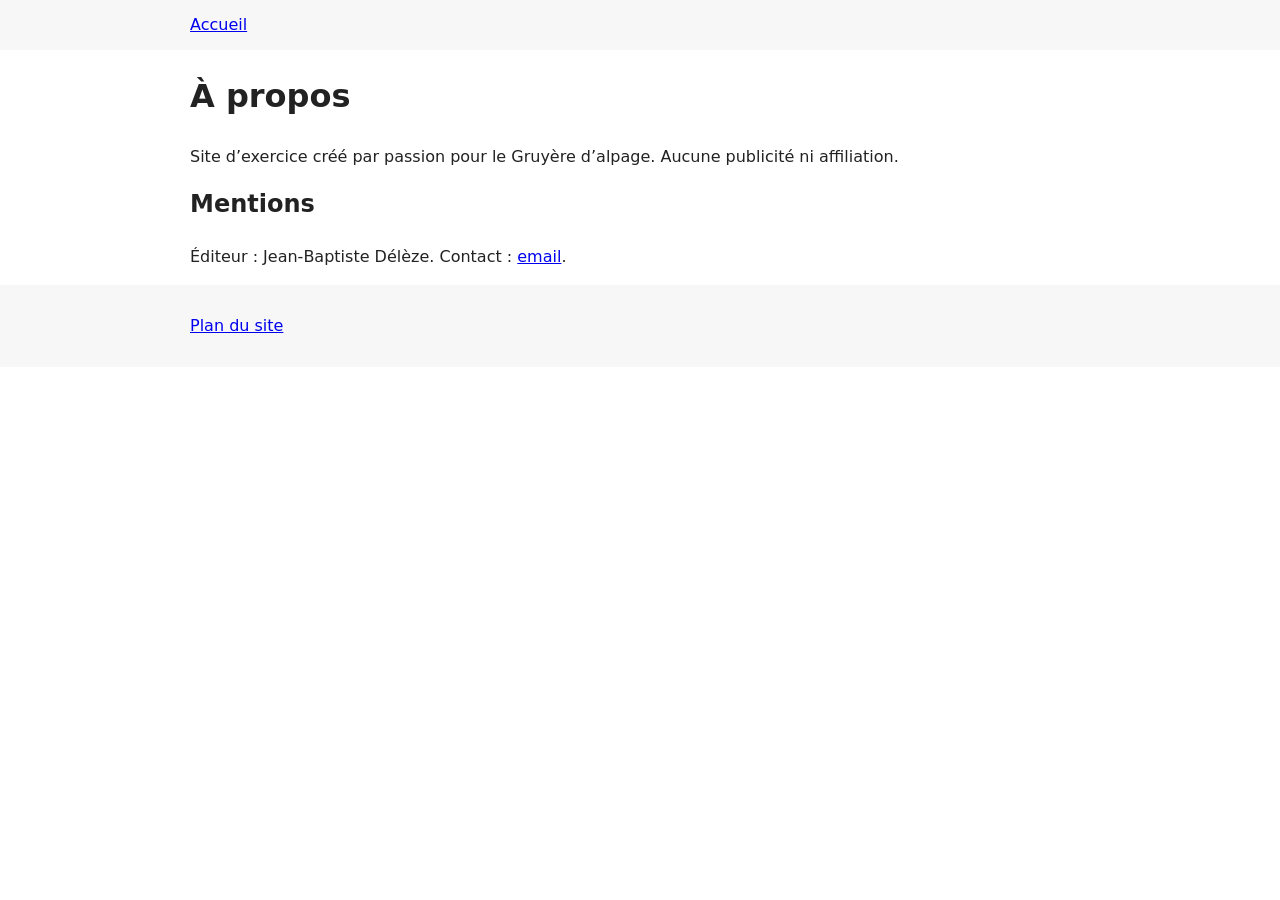
==== a-propos.html @ f2e2c59f "Add files via upload" ====
<!doctype html>
<html lang="fr">
<head>
  <meta charset="utf-8">
  <meta name="viewport" content="width=device-width, initial-scale=1">
  <title>À propos</title>
  <meta name="description" content="Qui suis-je et pourquoi ce site sur le Gruyère d’alpage.">
  <link rel="stylesheet" href="/assets/styles.css">
</head>
<body>
  <a class="skip-link" href="#main">Aller au contenu</a>
  <header class="site-header"><div class="container"><a href="/">Accueil</a></div></header>
  <main id="main" class="container flow">
    <h1>À propos</h1>
    <p>Site d’exercice créé par passion pour le Gruyère d’alpage. Aucune publicité ni affiliation.</p>
    <h2>Mentions</h2>
    <p>Éditeur : Jean‑Baptiste Délèze. Contact : <a href="mailto:example@example.com">email</a>.</p>
  </main>
  <footer class="site-footer"><div class="container"><p><a href="/sitemap.xml">Plan du site</a></p></div></footer>
</body>
</html>
---- assets/styles.css ----
/* Minimal, accessible, responsive CSS */
* { box-sizing: border-box; }
html { font-family: system-ui, -apple-system, Segoe UI, Roboto, sans-serif; line-height: 1.6; }
body { margin: 0; color: #222; background: #fff; }
.container { width: min(100% - 2rem, 900px); margin-inline: auto; }
.site-header, .site-footer { background: #f7f7f7; }
.site-header .container, .site-footer .container { display: flex; align-items: center; gap: 1rem; padding: .75rem 0; }
.nav { list-style: none; display: flex; gap: 1rem; padding: 0; margin: 0; }
.nav a { text-decoration: none; color: #0a58ca; }
.nav a:focus, .nav a:hover { text-decoration: underline; }
.flow > * + * { margin-top: 1rem; }
.lead { font-size: 1.2rem; }
.skip-link { position: absolute; left: -999px; top: auto; }
.skip-link:focus { left: 1rem; top: 1rem; background: #000; color: #fff; padding: .5rem; }
label { display:block; margin:.5rem 0 .25rem; }
input[type=email] { padding:.5rem; width: 100%; max-width: 22rem; }
button { padding:.6rem 1rem; cursor: pointer; }
details { border: 1px solid #eee; padding: .5rem .75rem; border-radius: .25rem; }
.note { background: #fff2cc; padding: .75rem; border-left: 4px solid #ffd24d; }
img { max-width: 100%; height: auto; }
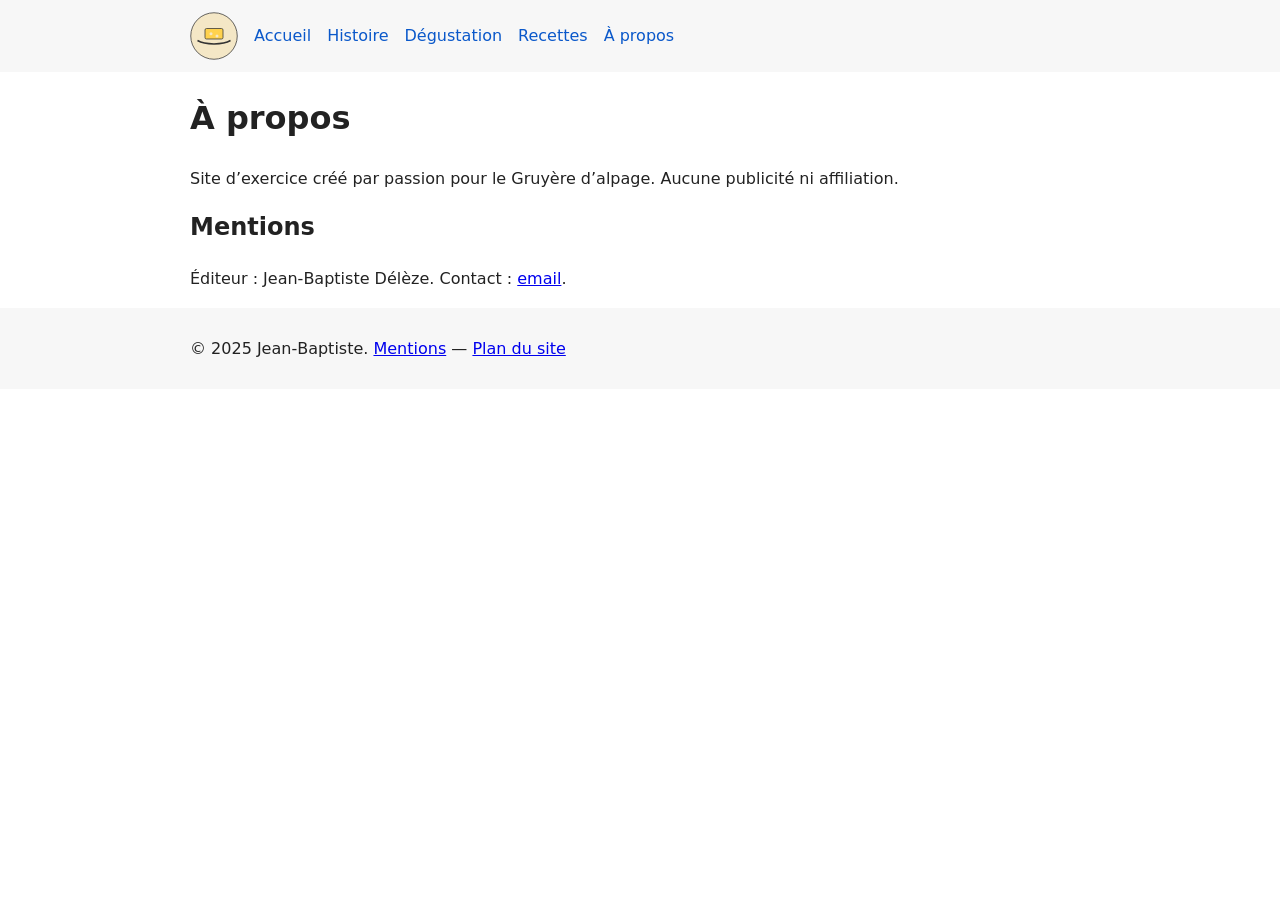
==== commit e25e5a87: "Add files via upload" ====
--- a/a-propos.html
+++ b/a-propos.html
@@ -2,20 +2,47 @@
 <html lang="fr">
 <head>
   <meta charset="utf-8">
+  <base href="https://delezejb.github.io/gruyere-cool/">
   <meta name="viewport" content="width=device-width, initial-scale=1">
   <title>À propos</title>
   <meta name="description" content="Qui suis-je et pourquoi ce site sur le Gruyère d’alpage.">
-  <link rel="stylesheet" href="/assets/styles.css">
+  <link rel="icon" href="assets/images/logo.svg" type="image/svg+xml">
+  <link rel="preload" href="assets/styles.css" as="style">
+  <link rel="stylesheet" href="assets/styles.css">
+  <link rel="manifest" href="manifest.webmanifest">
 </head>
 <body>
   <a class="skip-link" href="#main">Aller au contenu</a>
-  <header class="site-header"><div class="container"><a href="/">Accueil</a></div></header>
+  <header class="site-header" role="banner">
+    <div class="container">
+      <img src="assets/images/logo.svg" alt="Logo Gruyère d’alpage" width="48" height="48" />
+      <nav aria-label="Principale">
+        <ul class="nav">
+          <li><a href="index.html">Accueil</a></li>
+          <li><a href="histoire.html">Histoire</a></li>
+          <li><a href="degustation.html">Dégustation</a></li>
+          <li><a href="recettes.html">Recettes</a></li>
+          <li><a href="a-propos.html">À propos</a></li>
+        </ul>
+      </nav>
+    </div>
+  </header>
+
   <main id="main" class="container flow">
+
     <h1>À propos</h1>
     <p>Site d’exercice créé par passion pour le Gruyère d’alpage. Aucune publicité ni affiliation.</p>
     <h2>Mentions</h2>
     <p>Éditeur : Jean‑Baptiste Délèze. Contact : <a href="mailto:example@example.com">email</a>.</p>
+
   </main>
-  <footer class="site-footer"><div class="container"><p><a href="/sitemap.xml">Plan du site</a></p></div></footer>
+
+  <footer class="site-footer">
+    <div class="container">
+      <p>&copy; 2025 Jean‑Baptiste. <a href="a-propos.html">Mentions</a> — <a href="sitemap.xml">Plan du site</a></p>
+    </div>
+  </footer>
+
+  <script src="assets/script.js" defer></script>
 </body>
 </html>
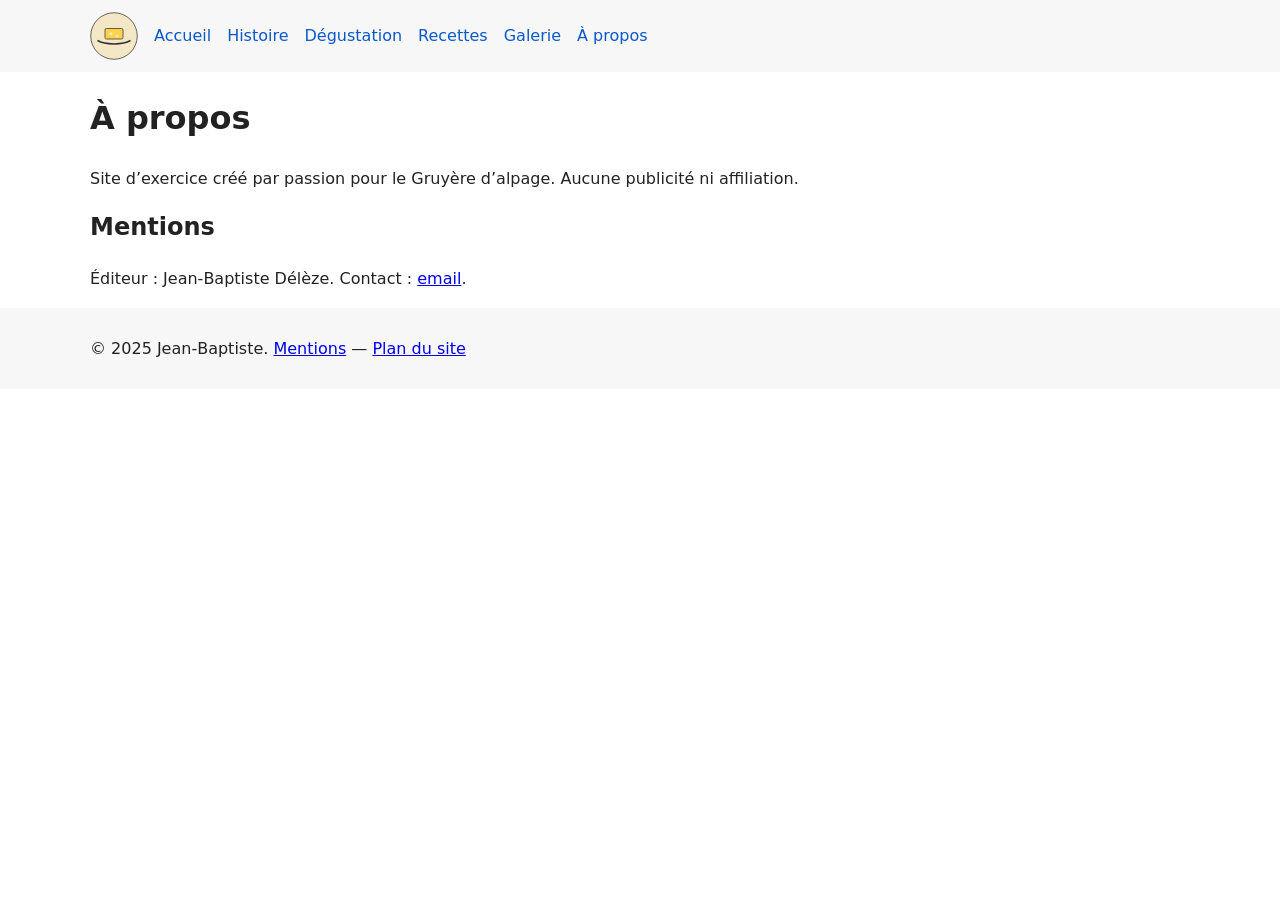
==== commit 95e2b89a: "Add files via upload" ====
--- a/a-propos.html
+++ b/a-propos.html
@@ -22,6 +22,7 @@
           <li><a href="histoire.html">Histoire</a></li>
           <li><a href="degustation.html">Dégustation</a></li>
           <li><a href="recettes.html">Recettes</a></li>
+          <li><a href="galerie.html">Galerie</a></li>
           <li><a href="a-propos.html">À propos</a></li>
         </ul>
       </nav>
--- a/assets/styles.css
+++ b/assets/styles.css
@@ -2,10 +2,10 @@
 * { box-sizing: border-box; }
 html { font-family: system-ui, -apple-system, Segoe UI, Roboto, sans-serif; line-height: 1.6; }
 body { margin: 0; color: #222; background: #fff; }
-.container { width: min(100% - 2rem, 900px); margin-inline: auto; }
+.container { width: min(100% - 2rem, 1100px); margin-inline: auto; }
 .site-header, .site-footer { background: #f7f7f7; }
 .site-header .container, .site-footer .container { display: flex; align-items: center; gap: 1rem; padding: .75rem 0; }
-.nav { list-style: none; display: flex; gap: 1rem; padding: 0; margin: 0; }
+.nav { list-style: none; display: flex; gap: 1rem; padding: 0; margin: 0; flex-wrap: wrap; }
 .nav a { text-decoration: none; color: #0a58ca; }
 .nav a:focus, .nav a:hover { text-decoration: underline; }
 .flow > * + * { margin-top: 1rem; }
@@ -18,3 +18,31 @@
 details { border: 1px solid #eee; padding: .5rem .75rem; border-radius: .25rem; }
 .note { background: #fff2cc; padding: .75rem; border-left: 4px solid #ffd24d; }
 img { max-width: 100%; height: auto; }
+
+/* Galerie */
+.gallery {
+  display: grid;
+  grid-template-columns: repeat(auto-fill, minmax(240px, 1fr));
+  gap: .75rem;
+}
+.gallery figure {
+  margin: 0;
+  border: 1px solid #eee;
+  border-radius: .5rem;
+  overflow: hidden;
+  background: #fff;
+}
+.gallery img { display: block; width: 100%; height: auto; }
+.gallery figcaption { padding: .5rem .75rem; font-size: .95rem; color: #444; }
+
+/* Lightbox minimal */
+.lightbox-backdrop {
+  position: fixed; inset: 0; background: rgba(0,0,0,.8);
+  display: none; align-items: center; justify-content: center; z-index: 50;
+}
+.lightbox-backdrop[aria-hidden="false"] { display: flex; }
+.lightbox-backdrop img { max-width: 90vw; max-height: 90vh; }
+.lightbox-close {
+  position: absolute; top: 1rem; right: 1rem;
+  background: #fff; border: none; padding: .5rem .75rem; cursor: pointer;
+}
--- a/assets/styles.css
+++ b/assets/styles.css
@@ -2,10 +2,10 @@
 * { box-sizing: border-box; }
 html { font-family: system-ui, -apple-system, Segoe UI, Roboto, sans-serif; line-height: 1.6; }
 body { margin: 0; color: #222; background: #fff; }
-.container { width: min(100% - 2rem, 900px); margin-inline: auto; }
+.container { width: min(100% - 2rem, 1100px); margin-inline: auto; }
 .site-header, .site-footer { background: #f7f7f7; }
 .site-header .container, .site-footer .container { display: flex; align-items: center; gap: 1rem; padding: .75rem 0; }
-.nav { list-style: none; display: flex; gap: 1rem; padding: 0; margin: 0; }
+.nav { list-style: none; display: flex; gap: 1rem; padding: 0; margin: 0; flex-wrap: wrap; }
 .nav a { text-decoration: none; color: #0a58ca; }
 .nav a:focus, .nav a:hover { text-decoration: underline; }
 .flow > * + * { margin-top: 1rem; }
@@ -18,3 +18,31 @@
 details { border: 1px solid #eee; padding: .5rem .75rem; border-radius: .25rem; }
 .note { background: #fff2cc; padding: .75rem; border-left: 4px solid #ffd24d; }
 img { max-width: 100%; height: auto; }
+
+/* Galerie */
+.gallery {
+  display: grid;
+  grid-template-columns: repeat(auto-fill, minmax(240px, 1fr));
+  gap: .75rem;
+}
+.gallery figure {
+  margin: 0;
+  border: 1px solid #eee;
+  border-radius: .5rem;
+  overflow: hidden;
+  background: #fff;
+}
+.gallery img { display: block; width: 100%; height: auto; }
+.gallery figcaption { padding: .5rem .75rem; font-size: .95rem; color: #444; }
+
+/* Lightbox minimal */
+.lightbox-backdrop {
+  position: fixed; inset: 0; background: rgba(0,0,0,.8);
+  display: none; align-items: center; justify-content: center; z-index: 50;
+}
+.lightbox-backdrop[aria-hidden="false"] { display: flex; }
+.lightbox-backdrop img { max-width: 90vw; max-height: 90vh; }
+.lightbox-close {
+  position: absolute; top: 1rem; right: 1rem;
+  background: #fff; border: none; padding: .5rem .75rem; cursor: pointer;
+}
